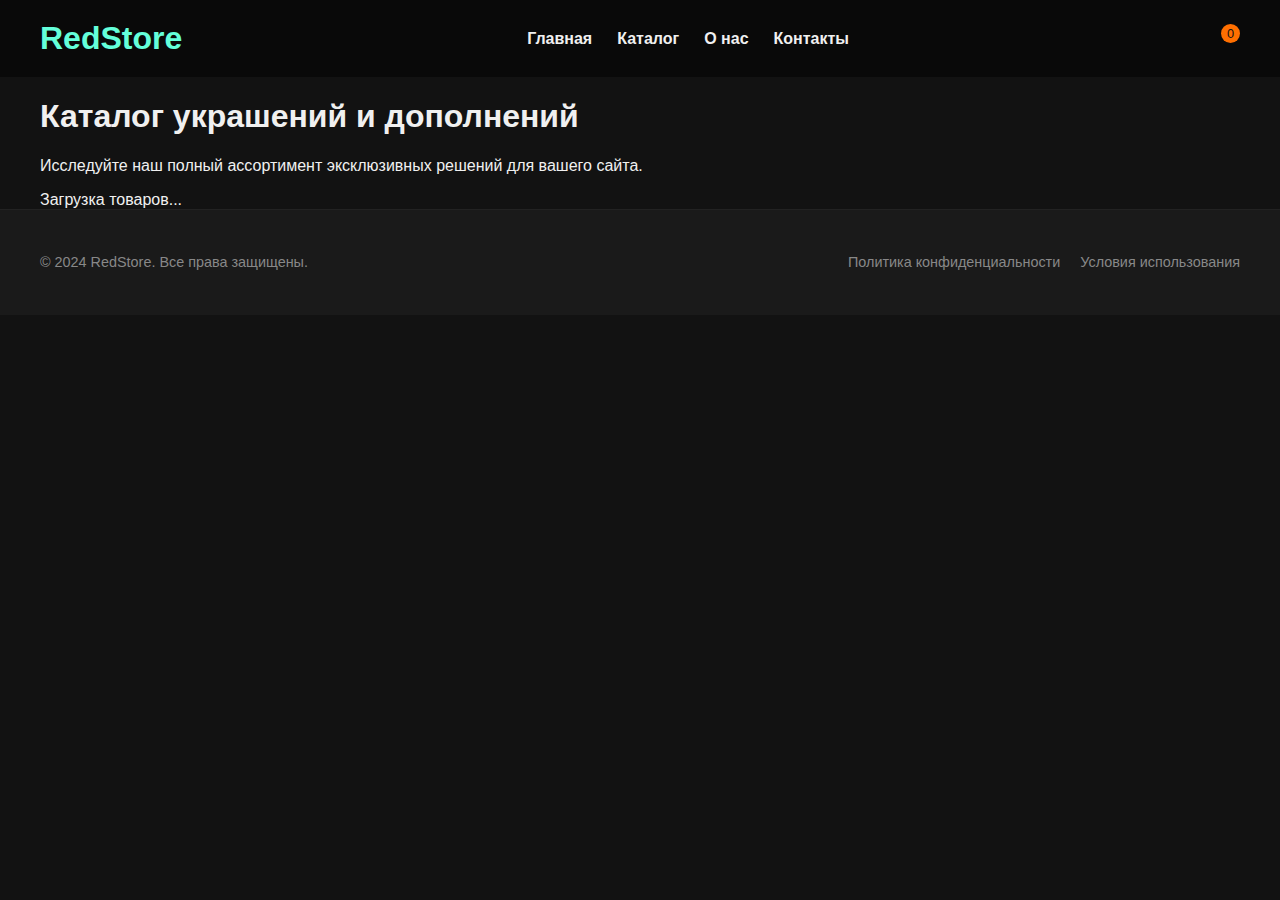
==== frontend/public/catalog.html @ e2c3606b "Create catalog.html" ====
<!DOCTYPE html>
<html lang="ru">
<head>
    <meta charset="UTF-8">
    <meta name="viewport" content="width=device-width, initial-scale=1.0">
    <title>Каталог - RedStore</title>
    <link rel="stylesheet" href="assets/css/style.css">
    <link rel="icon" href="assets/img/favicon.ico" type="image/x-icon">
</head>
<body>

    <header class="header">
        <div class="container header__container">
            <a href="/" class="logo">RedStore</a>
            <nav class="nav">
                <ul class="nav__list">
                    <li class="nav__item"><a href="/" class="nav__link">Главная</a></li>
                    <li class="nav__item"><a href="/catalog.html" class="nav__link nav__link--active">Каталог</a></li> <!-- Активная ссылка -->
                    <li class="nav__item"><a href="#" class="nav__link">О нас</a></li>
                    <li class="nav__item"><a href="#" class="nav__link">Контакты</a></li>
                </ul>
            </nav>
            <div class="header__actions">
                <button class="search-button" aria-label="Поиск"><i class="icon-search"></i></button>
                <a href="#" class="cart-button" aria-label="Корзина"><i class="icon-cart"></i> <span class="cart-count">0</span></a>
            </div>
        </div>
    </header>

    <main class="main">
        <section class="catalog-hero">
            <div class="container catalog-hero__container">
                <h1 class="catalog-hero__title">Каталог украшений и дополнений</h1>
                <p class="catalog-hero__description">Исследуйте наш полный ассортимент эксклюзивных решений для вашего сайта.</p>
            </div>
        </section>

        <section class="product-list">
            <div class="container product-list__container">
                <div class="products-grid" id="catalog-products-grid">
                    <!-- Здесь будут карточки товаров (загружаются из JS) -->
                    <div class="loading-message">Загрузка товаров...</div> <!-- Сообщение о загрузке -->
                    <!-- В случае ошибки можно добавить сообщение об ошибке здесь же -->
                </div>
            </div>
        </section>
    </main>

    <footer class="footer">
        <div class="container footer__container">
            <p class="footer__copyright">© 2024 RedStore. Все права защищены.</p>
            <nav class="footer__nav">
                <ul class="footer__nav-list">
                    <li class="footer__nav-item"><a href="#" class="footer__nav-link">Политика конфиденциальности</a></li>
                    <li class="footer__nav-item"><a href="#" class="footer__nav-link">Условия использования</a></li>
                </ul>
            </nav>
        </div>
    </footer>

    <script src="assets/js/catalog.js"></script> <!-- Подключаем отдельный JS файл для каталога -->
</body>
                                                                                            </html>
---- frontend/public/assets/css/style.css ----
/* Общие стили и переменные */
:root {
    --color-background: #121212; /* Темный фон */
    --color-text-primary: #f0f0f0; /* Основной текст */
    --color-accent-primary: #64ffda; /* Яркий акцентный цвет (бирюзовый) - можно заменить на другой неоновый цвет */
    --color-accent-secondary: #ff6f00; /* Второй акцентный цвет (оранжевый) - можно заменить на другой неоновый цвет */
    --font-family-primary: 'Arial', sans-serif; /* Основной шрифт */
    --container-width: 1200px;
}

body {
    font-family: var(--font-family-primary);
    background-color: var(--color-background);
    color: var(--color-text-primary);
    margin: 0;
    padding: 0;
    box-sizing: border-box;
}

.container {
    max-width: var(--container-width);
    margin: 0 auto;
    padding-left: 20px;
    padding-right: 20px;
}

.section-title {
    font-size: 2.5rem;
    font-weight: bold;
    margin-bottom: 40px;
    text-align: center;
    text-transform: uppercase; /* Можно добавить, чтобы было в стиле cyberpunk.net */
    letter-spacing: 2px; /* Можно добавить, чтобы было в стиле cyberpunk.net */
}

.button {
    display: inline-block;
    padding: 12px 30px;
    border-radius: 5px;
    text-decoration: none;
    font-weight: bold;
    transition: background-color 0.3s ease;
    border: none;
    cursor: pointer;
    text-align: center;
}

.button--primary {
    background-color: var(--color-accent-primary);
    color: var(--color-background);
}

.button--primary:hover {
    background-color: color-mix(in srgb, var(--color-accent-primary) 80%, black); /* Немного затемняем при наведении */
}

.button--secondary {
    background-color: transparent;
    color: var(--color-text-primary);
    border: 2px solid var(--color-accent-secondary);
}

.button--secondary:hover {
    background-color: var(--color-accent-secondary);
    color: var(--color-background);
}


/* Стили для шапки */
.header {
    background-color: rgba(0, 0, 0, 0.5); /* Полупрозрачный темный фон для шапки */
    padding: 20px 0;
    position: sticky; /* Фиксированная шапка при прокрутке */
    top: 0;
    z-index: 100; /* Чтобы шапка была поверх всего контента */
}

.header__container {
    display: flex;
    justify-content: space-between;
    align-items: center;
}

.logo {
    font-size: 2rem;
    font-weight: bold;
    color: var(--color-accent-primary);
    text-decoration: none;
}

.nav__list {
    list-style: none;
    padding: 0;
    margin: 0;
    display: flex;
}

.nav__item {
    margin-left: 25px;
}

.nav__link {
    text-decoration: none;
    color: var(--color-text-primary);
    font-weight: bold;
    transition: color 0.3s ease;
}

.nav__link:hover {
    color: var(--color-accent-primary);
}

.header__actions {
    display: flex;
    align-items: center;
}

.search-button,
.cart-button {
    background: none;
    border: none;
    color: var(--color-text-primary);
    font-size: 1.5rem;
    margin-left: 20px;
    cursor: pointer;
    transition: color 0.3s ease;
}

.search-button:hover,
.cart-button:hover {
    color: var(--color-accent-primary);
}

.cart-count {
    display: inline-block;
    background-color: var(--color-accent-secondary);
    color: var(--color-background);
    font-size: 0.8rem;
    padding: 2px 6px;
    border-radius: 50%;
    vertical-align: super;
}


/* Стили для секции Hero */
.hero {
    padding: 100px 0;
}

.hero__container {
    display: flex;
    align-items: center;
    gap: 50px; /* Расстояние между контентом и изображением */
}

.hero__content {
    flex: 1; /* Занимает доступное пространство */
}

.hero__title {
    font-size: 3rem;
    font-weight: bold;
    margin-bottom: 20px;
    line-height: 1.2;
}

.hero__description {
    font-size: 1.2rem;
    line-height: 1.6;
    margin-bottom: 30px;
    color: #ccc; /* Более приглушенный цвет для описания */
}

.hero__image {
    flex: 1;
    max-width: 50%; /* Ограничиваем максимальную ширину изображения */
}

.hero__image img {
    display: block; /* Убираем отступ снизу у inline-block элементов */
    width: 100%;
    border-radius: 10px; /* Скругление углов изображения */
}


/* Стили для секции Featured Categories */
.featured-categories {
    padding: 80px 0;
}

.categories-list {
    list-style: none;
    padding: 0;
    margin: 0;
    display: grid;
    grid-template-columns: repeat(auto-fit, minmax(200px, 1fr)); /* Адаптивная сетка категорий */
    gap: 30px;
}

.category-item {
    text-align: center;
}

.category-link {
    display: block;
    text-decoration: none;
    color: var(--color-text-primary);
    transition: transform 0.3s ease;
}

.category-link:hover {
    transform: scale(1.05); /* Небольшое увеличение при наведении */
}

.category-item img {
    display: block;
    width: 100%;
    border-radius: 10px;
    margin-bottom: 15px;
}

.category-name {
    font-weight: bold;
    display: block;
}


/* Стили для секции New Arrivals */
.new-arrivals {
    padding: 80px 0;
    background-color: #1a1a1a; /* Чуть более светлый фон для секции новинок */
}

.products-grid {
    display: grid;
    grid-template-columns: repeat(auto-fit, minmax(250px, 1fr)); /* Адаптивная сетка товаров */
    gap: 30px;
}

.product-card {
    background-color: #222; /* Карточки товаров немного светлее фона секции */
    border-radius: 10px;
    overflow: hidden; /* Обрезаем контент, выходящий за границы borderRadius */
    transition: transform 0.3s ease, box-shadow 0.3s ease;
}

.product-card:hover {
    transform: translateY(-5px); /* Поднимаем карточку при наведении */
    box-shadow: 0 10px 20px rgba(0, 0, 0, 0.4); /* Добавляем тень при наведении */
}

.product-card__link {
    display: block;
    text-decoration: none;
    color: var(--color-text-primary);
    padding: 20px;
}

.product-card__image {
    display: block;
    width: 100%;
    border-radius: 10px;
    margin-bottom: 15px;
}

.product-card__title {
    font-size: 1.2rem;
    font-weight: bold;
    margin-bottom: 10px;
}

.product-card__price {
    font-size: 1rem;
    color: var(--color-accent-primary);
    font-weight: bold;
}


/* Стили для секции About Us */
.about-us {
    padding: 80px 0;
}

.about-us__container {
    display: flex;
    justify-content: center; /* Центрируем контент по горизонтали */
    text-align: center; /* Центрируем текст внутри блока */
}

.about-us__content {
    max-width: 800px; /* Ограничиваем ширину контента */
}

.about-us__text {
    font-size: 1.1rem;
    line-height: 1.7;
    color: #ccc;
    margin-bottom: 30px;
}


/* Стили для футера */
.footer {
    background-color: #1a1a1a;
    padding: 30px 0;
    border-top: 1px solid #222; /* Разделительная линия сверху */
}

.footer__container {
    display: flex;
    justify-content: space-between;
    align-items: center;
}

.footer__copyright {
    font-size: 0.9rem;
    color: #888;
}

.footer__nav-list {
    list-style: none;
    padding: 0;
    margin: 0;
    display: flex;
}

.footer__nav-item {
    margin-left: 20px;
}

.footer__nav-link {
    text-decoration: none;
    color: #888;
    font-size: 0.9rem;
    transition: color 0.3s ease;
}

.footer__nav-link:hover {
    color: var(--color-text-primary);
}


/* Адаптивность (пока базово) */
@media (max-width: 768px) {
    .container {
        padding-left: 15px;
        padding-right: 15px;
    }

    .section-title {
        font-size: 2rem;
        margin-bottom: 30px;
    }

    .hero {
        padding: 60px 0;
    }

    .hero__container {
        flex-direction: column; /* Вертикальное расположение на мобильных */
        text-align: center; /* Центрируем текст на мобильных */
        gap: 30px;
    }

    .hero__image {
        max-width: 80%; /* Уменьшаем ширину изображения на мобильных */
    }

    .featured-categories {
        padding: 60px 0;
    }

    .new-arrivals {
        padding: 60px 0;
    }

    .about-us {
        padding: 60px 0;
    }

    .footer {
        padding: 20px 0;
    }

    .footer__container {
        flex-direction: column;
        text-align: center;
    }

    .footer__nav-list {
        margin-top: 15px;
        justify-content: center;
    }

    .footer__nav-item {
        margin-left: 15px;
        margin-right: 15px;
    }
  }
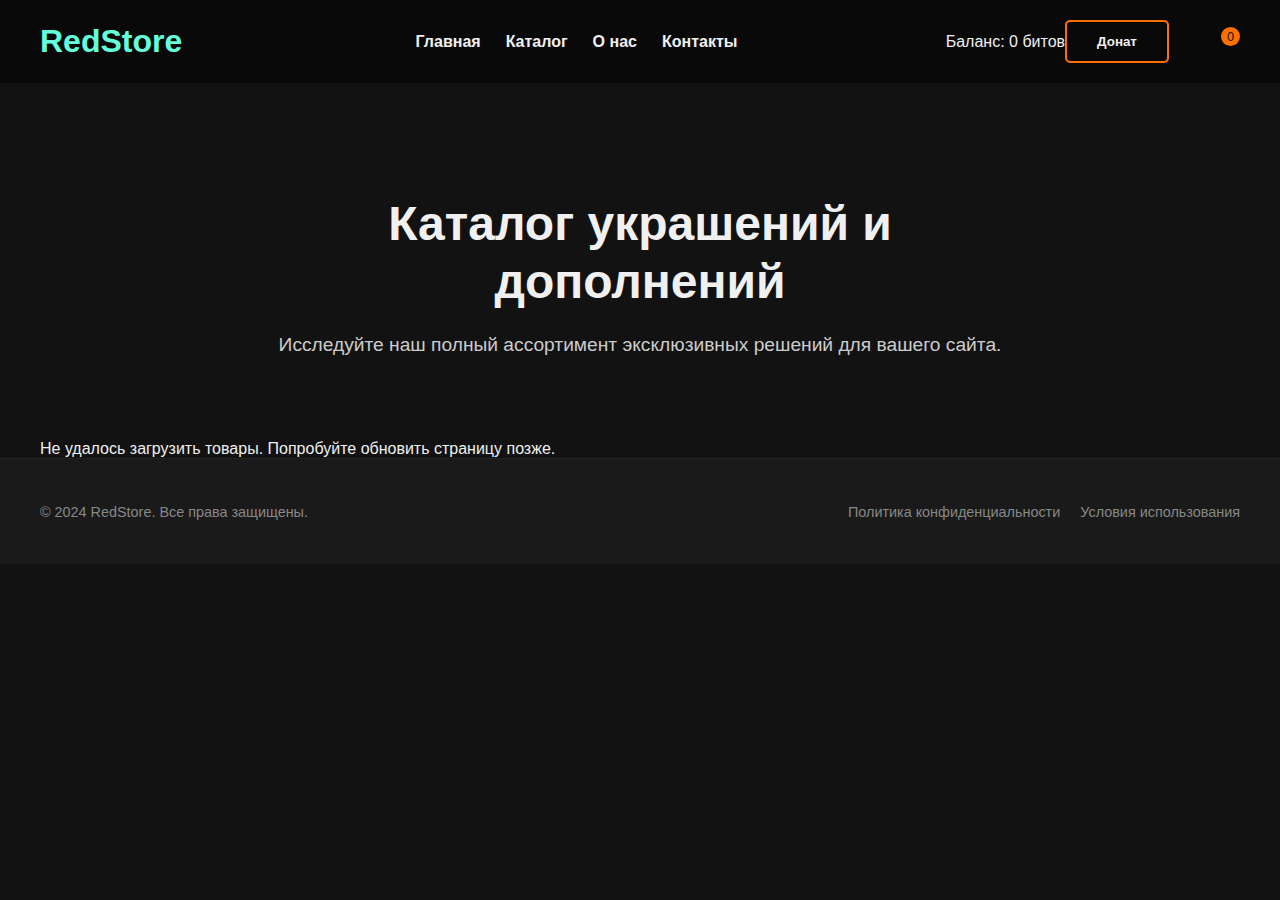
==== commit 72c73fca: "Update catalog.html" ====
--- a/frontend/public/catalog.html
+++ b/frontend/public/catalog.html
@@ -21,6 +21,8 @@
                 </ul>
             </nav>
             <div class="header__actions">
+                <span class="bits-balance">Баланс: <span id="user-bits">0</span> битов</span> <!-- Placeholder баланса -->
+                <button class="donate-button button button--secondary">Донат</button> <!-- Кнопка Донат -->
                 <button class="search-button" aria-label="Поиск"><i class="icon-search"></i></button>
                 <a href="#" class="cart-button" aria-label="Корзина"><i class="icon-cart"></i> <span class="cart-count">0</span></a>
             </div>
@@ -60,4 +62,4 @@
 
     <script src="assets/js/catalog.js"></script> <!-- Подключаем отдельный JS файл для каталога -->
 </body>
-                                                                                            </html>
+</html>
--- a/frontend/public/assets/css/style.css
+++ b/frontend/public/assets/css/style.css
@@ -110,6 +110,10 @@
     color: var(--color-accent-primary);
 }
 
+.nav__link--active {
+    color: var(--color-accent-primary); /* Выделение активной ссылки */
+}
+
 .header__actions {
     display: flex;
     align-items: center;
@@ -340,6 +344,33 @@
 }
 
 
+/* Стили для страницы каталога */
+
+/* Стили для секции Catalog Hero */
+.catalog-hero {
+    padding: 80px 0 60px 0; /* Меньше отступа снизу, чем у main hero */
+    text-align: center;
+}
+
+.catalog-hero__container {
+    max-width: 800px; /* Ограничиваем ширину контента */
+    margin: 0 auto;
+}
+
+.catalog-hero__title {
+    font-size: 3rem;
+    font-weight: bold;
+    margin-bottom: 20px;
+    line-height: 1.2;
+}
+
+.catalog-hero__description {
+    font-size: 1.2rem;
+    line-height: 1.6;
+    color: #ccc;
+}
+
+
 /* Адаптивность (пока базово) */
 @media (max-width: 768px) {
     .container {
@@ -396,4 +427,374 @@
         margin-left: 15px;
         margin-right: 15px;
     }
+
+    .catalog-hero {
+        padding: 60px 0 40px 0; /* Меньше отступы на мобильных */
+    }
+
+    .catalog-hero__title {
+        font-size: 2.5rem;
+    }
+        }    display: inline-block;
+    padding: 12px 30px;
+    border-radius: 5px;
+    text-decoration: none;
+    font-weight: bold;
+    transition: background-color 0.3s ease;
+    border: none;
+    cursor: pointer;
+    text-align: center;
+}
+
+.button--primary {
+    background-color: var(--color-accent-primary);
+    color: var(--color-background);
+}
+
+.button--primary:hover {
+    background-color: color-mix(in srgb, var(--color-accent-primary) 80%, black); /* Немного затемняем при наведении */
+}
+
+.button--secondary {
+    background-color: transparent;
+    color: var(--color-text-primary);
+    border: 2px solid var(--color-accent-secondary);
+}
+
+.button--secondary:hover {
+    background-color: var(--color-accent-secondary);
+    color: var(--color-background);
+}
+
+
+/* Стили для шапки */
+.header {
+    background-color: rgba(0, 0, 0, 0.5); /* Полупрозрачный темный фон для шапки */
+    padding: 20px 0;
+    position: sticky; /* Фиксированная шапка при прокрутке */
+    top: 0;
+    z-index: 100; /* Чтобы шапка была поверх всего контента */
+}
+
+.header__container {
+    display: flex;
+    justify-content: space-between;
+    align-items: center;
+}
+
+.logo {
+    font-size: 2rem;
+    font-weight: bold;
+    color: var(--color-accent-primary);
+    text-decoration: none;
+}
+
+.nav__list {
+    list-style: none;
+    padding: 0;
+    margin: 0;
+    display: flex;
+}
+
+.nav__item {
+    margin-left: 25px;
+}
+
+.nav__link {
+    text-decoration: none;
+    color: var(--color-text-primary);
+    font-weight: bold;
+    transition: color 0.3s ease;
+}
+
+.nav__link:hover {
+    color: var(--color-accent-primary);
+}
+
+.header__actions {
+    display: flex;
+    align-items: center;
+}
+
+.search-button,
+.cart-button {
+    background: none;
+    border: none;
+    color: var(--color-text-primary);
+    font-size: 1.5rem;
+    margin-left: 20px;
+    cursor: pointer;
+    transition: color 0.3s ease;
+}
+
+.search-button:hover,
+.cart-button:hover {
+    color: var(--color-accent-primary);
+}
+
+.cart-count {
+    display: inline-block;
+    background-color: var(--color-accent-secondary);
+    color: var(--color-background);
+    font-size: 0.8rem;
+    padding: 2px 6px;
+    border-radius: 50%;
+    vertical-align: super;
+}
+
+
+/* Стили для секции Hero */
+.hero {
+    padding: 100px 0;
+}
+
+.hero__container {
+    display: flex;
+    align-items: center;
+    gap: 50px; /* Расстояние между контентом и изображением */
+}
+
+.hero__content {
+    flex: 1; /* Занимает доступное пространство */
+}
+
+.hero__title {
+    font-size: 3rem;
+    font-weight: bold;
+    margin-bottom: 20px;
+    line-height: 1.2;
+}
+
+.hero__description {
+    font-size: 1.2rem;
+    line-height: 1.6;
+    margin-bottom: 30px;
+    color: #ccc; /* Более приглушенный цвет для описания */
+}
+
+.hero__image {
+    flex: 1;
+    max-width: 50%; /* Ограничиваем максимальную ширину изображения */
+}
+
+.hero__image img {
+    display: block; /* Убираем отступ снизу у inline-block элементов */
+    width: 100%;
+    border-radius: 10px; /* Скругление углов изображения */
+}
+
+
+/* Стили для секции Featured Categories */
+.featured-categories {
+    padding: 80px 0;
+}
+
+.categories-list {
+    list-style: none;
+    padding: 0;
+    margin: 0;
+    display: grid;
+    grid-template-columns: repeat(auto-fit, minmax(200px, 1fr)); /* Адаптивная сетка категорий */
+    gap: 30px;
+}
+
+.category-item {
+    text-align: center;
+}
+
+.category-link {
+    display: block;
+    text-decoration: none;
+    color: var(--color-text-primary);
+    transition: transform 0.3s ease;
+}
+
+.category-link:hover {
+    transform: scale(1.05); /* Небольшое увеличение при наведении */
+}
+
+.category-item img {
+    display: block;
+    width: 100%;
+    border-radius: 10px;
+    margin-bottom: 15px;
+}
+
+.category-name {
+    font-weight: bold;
+    display: block;
+}
+
+
+/* Стили для секции New Arrivals */
+.new-arrivals {
+    padding: 80px 0;
+    background-color: #1a1a1a; /* Чуть более светлый фон для секции новинок */
+}
+
+.products-grid {
+    display: grid;
+    grid-template-columns: repeat(auto-fit, minmax(250px, 1fr)); /* Адаптивная сетка товаров */
+    gap: 30px;
+}
+
+.product-card {
+    background-color: #222; /* Карточки товаров немного светлее фона секции */
+    border-radius: 10px;
+    overflow: hidden; /* Обрезаем контент, выходящий за границы borderRadius */
+    transition: transform 0.3s ease, box-shadow 0.3s ease;
+}
+
+.product-card:hover {
+    transform: translateY(-5px); /* Поднимаем карточку при наведении */
+    box-shadow: 0 10px 20px rgba(0, 0, 0, 0.4); /* Добавляем тень при наведении */
+}
+
+.product-card__link {
+    display: block;
+    text-decoration: none;
+    color: var(--color-text-primary);
+    padding: 20px;
+}
+
+.product-card__image {
+    display: block;
+    width: 100%;
+    border-radius: 10px;
+    margin-bottom: 15px;
+}
+
+.product-card__title {
+    font-size: 1.2rem;
+    font-weight: bold;
+    margin-bottom: 10px;
+}
+
+.product-card__price {
+    font-size: 1rem;
+    color: var(--color-accent-primary);
+    font-weight: bold;
+}
+
+
+/* Стили для секции About Us */
+.about-us {
+    padding: 80px 0;
+}
+
+.about-us__container {
+    display: flex;
+    justify-content: center; /* Центрируем контент по горизонтали */
+    text-align: center; /* Центрируем текст внутри блока */
+}
+
+.about-us__content {
+    max-width: 800px; /* Ограничиваем ширину контента */
+}
+
+.about-us__text {
+    font-size: 1.1rem;
+    line-height: 1.7;
+    color: #ccc;
+    margin-bottom: 30px;
+}
+
+
+/* Стили для футера */
+.footer {
+    background-color: #1a1a1a;
+    padding: 30px 0;
+    border-top: 1px solid #222; /* Разделительная линия сверху */
+}
+
+.footer__container {
+    display: flex;
+    justify-content: space-between;
+    align-items: center;
+}
+
+.footer__copyright {
+    font-size: 0.9rem;
+    color: #888;
+}
+
+.footer__nav-list {
+    list-style: none;
+    padding: 0;
+    margin: 0;
+    display: flex;
+}
+
+.footer__nav-item {
+    margin-left: 20px;
+}
+
+.footer__nav-link {
+    text-decoration: none;
+    color: #888;
+    font-size: 0.9rem;
+    transition: color 0.3s ease;
+}
+
+.footer__nav-link:hover {
+    color: var(--color-text-primary);
+}
+
+
+/* Адаптивность (пока базово) */
+@media (max-width: 768px) {
+    .container {
+        padding-left: 15px;
+        padding-right: 15px;
+    }
+
+    .section-title {
+        font-size: 2rem;
+        margin-bottom: 30px;
+    }
+
+    .hero {
+        padding: 60px 0;
+    }
+
+    .hero__container {
+        flex-direction: column; /* Вертикальное расположение на мобильных */
+        text-align: center; /* Центрируем текст на мобильных */
+        gap: 30px;
+    }
+
+    .hero__image {
+        max-width: 80%; /* Уменьшаем ширину изображения на мобильных */
+    }
+
+    .featured-categories {
+        padding: 60px 0;
+    }
+
+    .new-arrivals {
+        padding: 60px 0;
+    }
+
+    .about-us {
+        padding: 60px 0;
+    }
+
+    .footer {
+        padding: 20px 0;
+    }
+
+    .footer__container {
+        flex-direction: column;
+        text-align: center;
+    }
+
+    .footer__nav-list {
+        margin-top: 15px;
+        justify-content: center;
+    }
+
+    .footer__nav-item {
+        margin-left: 15px;
+        margin-right: 15px;
+    }
   }
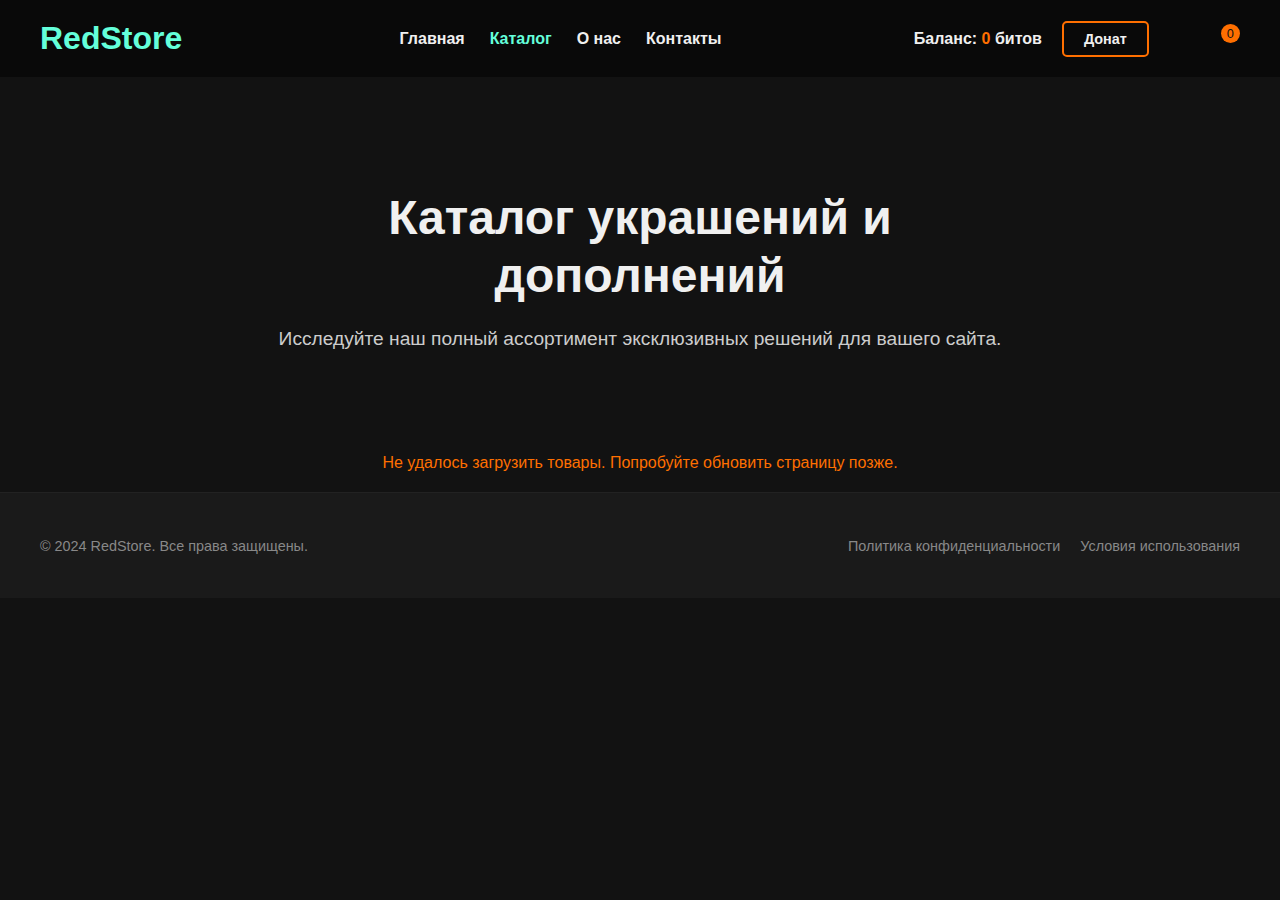
==== commit 83862f57: "Update catalog.html" ====
--- a/frontend/public/catalog.html
+++ b/frontend/public/catalog.html
@@ -4,7 +4,12 @@
     <meta charset="UTF-8">
     <meta name="viewport" content="width=device-width, initial-scale=1.0">
     <title>Каталог - RedStore</title>
-    <link rel="stylesheet" href="assets/css/style.css">
+    <link rel="stylesheet" href="assets/css/general.css"> <!-- Общие стили ПЕРВЫМ -->
+    <link rel="stylesheet" href="assets/css/header.css">
+    <link rel="stylesheet" href="assets/css/catalog-hero.css">
+    <link rel="stylesheet" href="assets/css/products.css">
+    <link rel="stylesheet" href="assets/css/footer.css">
+    <link rel="stylesheet" href="assets/css/responsive.css"> <!-- Адаптивные стили ПОСЛЕДНИМ -->
     <link rel="icon" href="assets/img/favicon.ico" type="image/x-icon">
 </head>
 <body>
--- a/frontend/public/assets/css/general.css
+++ b/frontend/public/assets/css/general.css
@@ -0,0 +1,85 @@
+/* Общие стили и переменные */
+:root {
+    --color-background: #121212; /* Темный фон */
+    --color-text-primary: #f0f0f0; /* Основной текст */
+    --color-accent-primary: #64ffda; /* Яркий акцентный цвет (бирюзовый) - можно заменить на другой неоновый цвет */
+    --color-accent-secondary: #ff6f00; /* Второй акцентный цвет (оранжевый) - можно заменить на другой неоновый цвет */
+    --font-family-primary: 'Arial', sans-serif; /* Основной шрифт */
+    --container-width: 1200px;
+}
+
+body {
+    font-family: var(--font-family-primary);
+    background-color: var(--color-background);
+    color: var(--color-text-primary);
+    margin: 0;
+    padding: 0;
+    box-sizing: border-box;
+}
+
+.container {
+    max-width: var(--container-width);
+    margin: 0 auto;
+    padding-left: 20px;
+    padding-right: 20px;
+}
+
+.section-title {
+    font-size: 2.5rem;
+    font-weight: bold;
+    margin-bottom: 40px;
+    text-align: center;
+    text-transform: uppercase; /* Можно добавить, чтобы было в стиле cyberpunk.net */
+    letter-spacing: 2px; /* Можно добавить, чтобы было в стиле cyberpunk.net */
+}
+
+.button {
+    display: inline-block;
+    padding: 12px 30px;
+    border-radius: 5px;
+    text-decoration: none;
+    font-weight: bold;
+    transition: background-color 0.3s ease;
+    border: none;
+    cursor: pointer;
+    text-align: center;
+}
+
+.button--primary {
+    background-color: var(--color-accent-primary);
+    color: var(--color-background);
+}
+
+.button--primary:hover {
+    background-color: color-mix(in srgb, var(--color-accent-primary) 80%, black); /* Немного затемняем при наведении */
+}
+
+.button--secondary {
+    background-color: transparent;
+    color: var(--color-text-primary);
+    border: 2px solid var(--color-accent-secondary);
+}
+
+.button--secondary:hover {
+    background-color: var(--color-accent-secondary);
+    color: var(--color-background);
+}
+
+.currency {
+    font-size: 0.8rem;
+    font-weight: normal;
+    color: #aaa; /* Менее яркий цвет для обозначения валюты */
+    margin-left: 3px;
+}
+
+.loading-message,
+.error-message,
+.empty-catalog {
+    text-align: center;
+    padding: 20px;
+    color: #ccc;
+}
+
+.error-message {
+    color: var(--color-accent-secondary);
+}
--- a/frontend/public/assets/css/header.css
+++ b/frontend/public/assets/css/header.css
@@ -0,0 +1,94 @@
+/* Стили для шапки */
+.header {
+    background-color: rgba(0, 0, 0, 0.5); /* Полупрозрачный темный фон для шапки */
+    padding: 20px 0;
+    position: sticky; /* Фиксированная шапка при прокрутке */
+    top: 0;
+    z-index: 100; /* Чтобы шапка была поверх всего контента */
+}
+
+.header__container {
+    display: flex;
+    justify-content: space-between;
+    align-items: center;
+}
+
+.logo {
+    font-size: 2rem;
+    font-weight: bold;
+    color: var(--color-accent-primary);
+    text-decoration: none;
+}
+
+.nav__list {
+    list-style: none;
+    padding: 0;
+    margin: 0;
+    display: flex;
+}
+
+.nav__item {
+    margin-left: 25px;
+}
+
+.nav__link {
+    text-decoration: none;
+    color: var(--color-text-primary);
+    font-weight: bold;
+    transition: color 0.3s ease;
+}
+
+.nav__link:hover {
+    color: var(--color-accent-primary);
+}
+
+.nav__link--active {
+    color: var(--color-accent-primary); /* Выделение активной ссылки */
+}
+
+.header__actions {
+    display: flex;
+    align-items: center;
+}
+
+.bits-balance {
+    color: var(--color-text-primary);
+    font-weight: bold;
+    margin-right: 20px;
+}
+
+.bits-balance span {
+    color: var(--color-accent-secondary); /* Выделяем количество битов акцентным цветом */
+}
+
+.donate-button {
+    padding: 8px 20px;
+    font-size: 0.9rem;
+    margin-right: 20px;
+}
+
+.search-button,
+.cart-button {
+    background: none;
+    border: none;
+    color: var(--color-text-primary);
+    font-size: 1.5rem;
+    margin-left: 20px;
+    cursor: pointer;
+    transition: color 0.3s ease;
+}
+
+.search-button:hover,
+.cart-button:hover {
+    color: var(--color-accent-primary);
+}
+
+.cart-count {
+    display: inline-block;
+    background-color: var(--color-accent-secondary);
+    color: var(--color-background);
+    font-size: 0.8rem;
+    padding: 2px 6px;
+    border-radius: 50%;
+    vertical-align: super;
+}
--- a/frontend/public/assets/css/catalog-hero.css
+++ b/frontend/public/assets/css/catalog-hero.css
@@ -0,0 +1,25 @@
+/* Стили для страницы каталога */
+
+/* Стили для секции Catalog Hero */
+.catalog-hero {
+    padding: 80px 0 60px 0; /* Меньше отступа снизу, чем у main hero */
+    text-align: center;
+}
+
+.catalog-hero__container {
+    max-width: 800px; /* Ограничиваем ширину контента */
+    margin: 0 auto;
+}
+
+.catalog-hero__title {
+    font-size: 3rem;
+    font-weight: bold;
+    margin-bottom: 20px;
+    line-height: 1.2;
+}
+
+.catalog-hero__description {
+    font-size: 1.2rem;
+    line-height: 1.6;
+    color: #ccc;
+}
--- a/frontend/public/assets/css/products.css
+++ b/frontend/public/assets/css/products.css
@@ -0,0 +1,51 @@
+/* Стили для секций New Arrivals и Product List (каталог) */
+
+/* Стили для секции New Arrivals */
+.new-arrivals {
+    padding: 80px 0;
+    background-color: #1a1a1a; /* Чуть более светлый фон для секции новинок */
+}
+
+.products-grid {
+    display: grid;
+    grid-template-columns: repeat(auto-fit, minmax(250px, 1fr)); /* Адаптивная сетка товаров */
+    gap: 30px;
+}
+
+.product-card {
+    background-color: #222; /* Карточки товаров немного светлее фона секции */
+    border-radius: 10px;
+    overflow: hidden; /* Обрезаем контент, выходящий за границы borderRadius */
+    transition: transform 0.3s ease, box-shadow 0.3s ease;
+}
+
+.product-card:hover {
+    transform: translateY(-5px); /* Поднимаем карточку при наведении */
+    box-shadow: 0 10px 20px rgba(0, 0, 0, 0.4); /* Добавляем тень при наведении */
+}
+
+.product-card__link {
+    display: block;
+    text-decoration: none;
+    color: var(--color-text-primary);
+    padding: 20px;
+}
+
+.product-card__image {
+    display: block;
+    width: 100%;
+    border-radius: 10px;
+    margin-bottom: 15px;
+}
+
+.product-card__title {
+    font-size: 1.2rem;
+    font-weight: bold;
+    margin-bottom: 10px;
+}
+
+.product-card__price {
+    font-size: 1rem;
+    color: var(--color-accent-primary);
+    font-weight: bold;
+}
--- a/frontend/public/assets/css/footer.css
+++ b/frontend/public/assets/css/footer.css
@@ -0,0 +1,39 @@
+/* Стили для футера */
+.footer {
+    background-color: #1a1a1a;
+    padding: 30px 0;
+    border-top: 1px solid #222; /* Разделительная линия сверху */
+}
+
+.footer__container {
+    display: flex;
+    justify-content: space-between;
+    align-items: center;
+}
+
+.footer__copyright {
+    font-size: 0.9rem;
+    color: #888;
+}
+
+.footer__nav-list {
+    list-style: none;
+    padding: 0;
+    margin: 0;
+    display: flex;
+}
+
+.footer__nav-item {
+    margin-left: 20px;
+}
+
+.footer__nav-link {
+    text-decoration: none;
+    color: #888;
+    font-size: 0.9rem;
+    transition: color 0.3s ease;
+}
+
+.footer__nav-link:hover {
+    color: var(--color-text-primary);
+}
--- a/frontend/public/assets/css/responsive.css
+++ b/frontend/public/assets/css/responsive.css
@@ -0,0 +1,73 @@
+/* Адаптивность (пока базово) */
+@media (max-width: 768px) {
+    .container {
+        padding-left: 15px;
+        padding-right: 15px;
+    }
+
+    .section-title {
+        font-size: 2rem;
+        margin-bottom: 30px;
+    }
+
+    .hero {
+        padding: 60px 0;
+    }
+
+    .hero__container {
+        flex-direction: column; /* Вертикальное расположение на мобильных */
+        text-align: center; /* Центрируем текст на мобильных */
+        gap: 30px;
+    }
+
+    .hero__image {
+        max-width: 80%; /* Уменьшаем ширину изображения на мобильных */
+    }
+
+    .featured-categories {
+        padding: 60px 0;
+    }
+
+    .new-arrivals {
+        padding: 60px 0;
+    }
+
+    .about-us {
+        padding: 60px 0;
+    }
+
+    .footer {
+        padding: 20px 0;
+    }
+
+    .footer__container {
+        flex-direction: column;
+        text-align: center;
+    }
+
+    .footer__nav-list {
+        margin-top: 15px;
+        justify-content: center;
+    }
+
+    .footer__nav-item {
+        margin-left: 15px;
+        margin-right: 15px;
+    }
+
+    .catalog-hero {
+        padding: 60px 0 40px 0; /* Меньше отступы на мобильных */
+    }
+
+    .catalog-hero__title {
+        font-size: 2.5rem;
+    }
+
+    .bits-balance {
+        margin-right: 10px; /* Меньше отступ на мобильных */
+    }
+
+    .donate-button {
+        margin-right: 10px; /* Меньше отступ на мобильных */
+    }
+}
